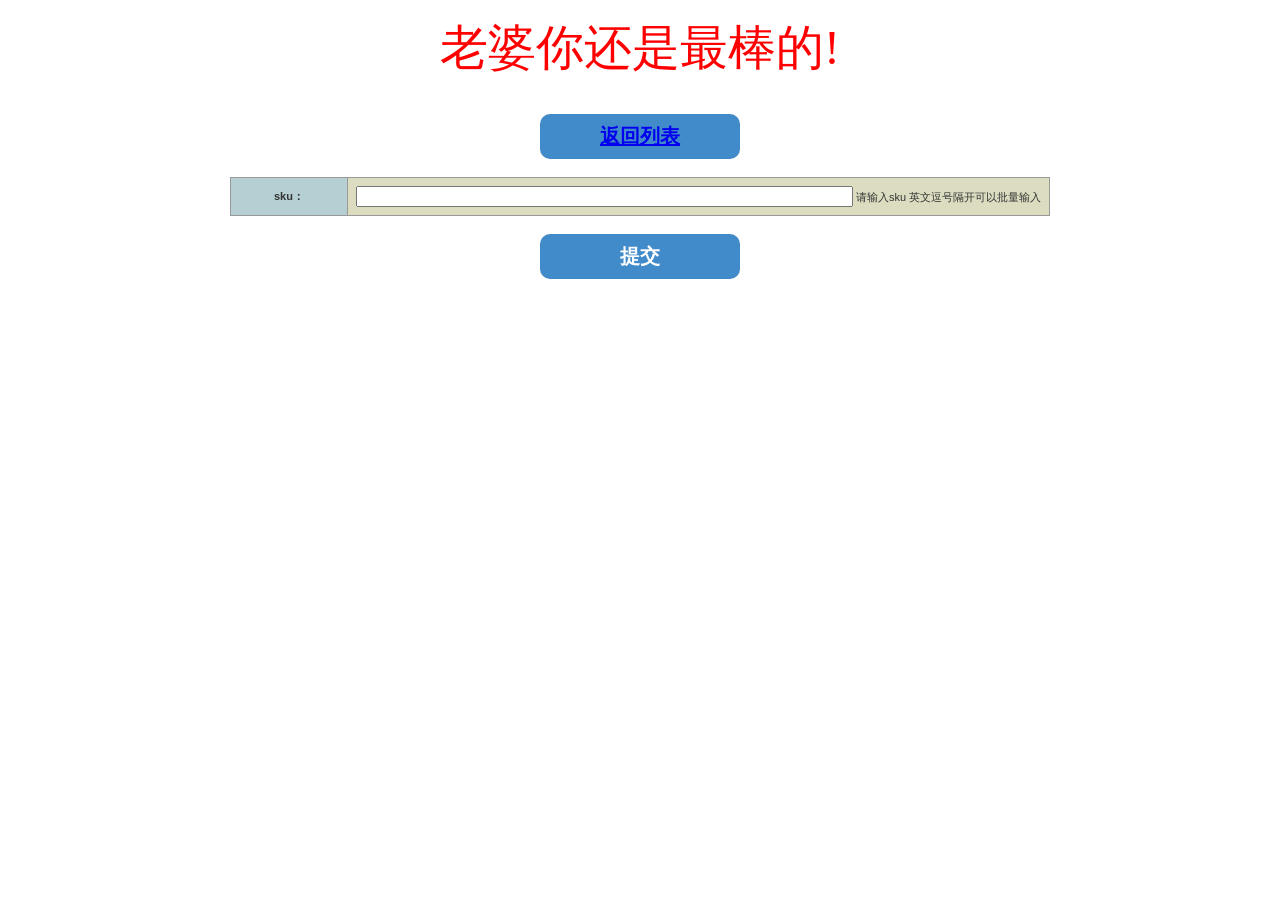
==== Application/Home/View/Index/add_sku.html @ e8399567 "save" ====
<!DOCTYPE html>
<html lang="en">
<!-- CSS goes in the document HEAD or added to your external stylesheet -->
<style type="text/css">
table.imagetable {
  font-family: verdana,arial,sans-serif;
  font-size:11px;
  color:#333333;
  border-width: 1px;
  border-color: #999999;
  border-collapse: collapse;
}
table.imagetable th {
  background:#b5cfd2 url('cell-blue.jpg');
  border-width: 1px;
  padding: 8px;
  border-style: solid;
  border-color: #999999;
}
table.imagetable td {
  background:#dcddc0 url('cell-grey.jpg');
  border-width: 1px;
  padding: 8px;
  border-style: solid;
  border-color: #999999;
}
button {  
  width: 200px;  
  padding:8px;  
  background-color: #428bca;  
  border-color: #357ebd;  
  color: #fff;  
  -moz-border-radius: 10px;  
  -webkit-border-radius: 10px;  
  border-radius: 10px; /* future proofing */  
  -khtml-border-radius: 10px; /* for old Konqueror browsers */  
  text-align: center;  
  vertical-align: middle;  
  border: 1px solid transparent;  
  font-weight: 900;  
  font-size:125%  
} 
.flower{
    font-family: myFlower;
    color:#0f0;
} 
.cat1{
    font-family: myCatF;
    color:#f00;
}
</style>
<body>
 <div align="center">

   <p class="cat1"><font size="10">老婆你还是最棒的!</font></p>
  <br/>
 <button><a href="{:U('Index/index')}">返回列表</a></button>
</div>
    <br/>
    <div class="content" >
       <form  action="{:U('Index/add_sku_save')}" method="post" id="myform">
           <table class="imagetable" align="center">
               <tbody>
               <tr>
                   <th width="100">sku：</th>
                   <td><input type="test" name="sku_ids" size="60">
                       <span class="gray">请输入sku 英文逗号隔开可以批量输入</span></td>
               </tr>
               </tbody>

           </table>
                <br/>
                <div align="center">
               <button type="submit">提交</button>
              </div>
       </form>
        </div>
</body>
</html>
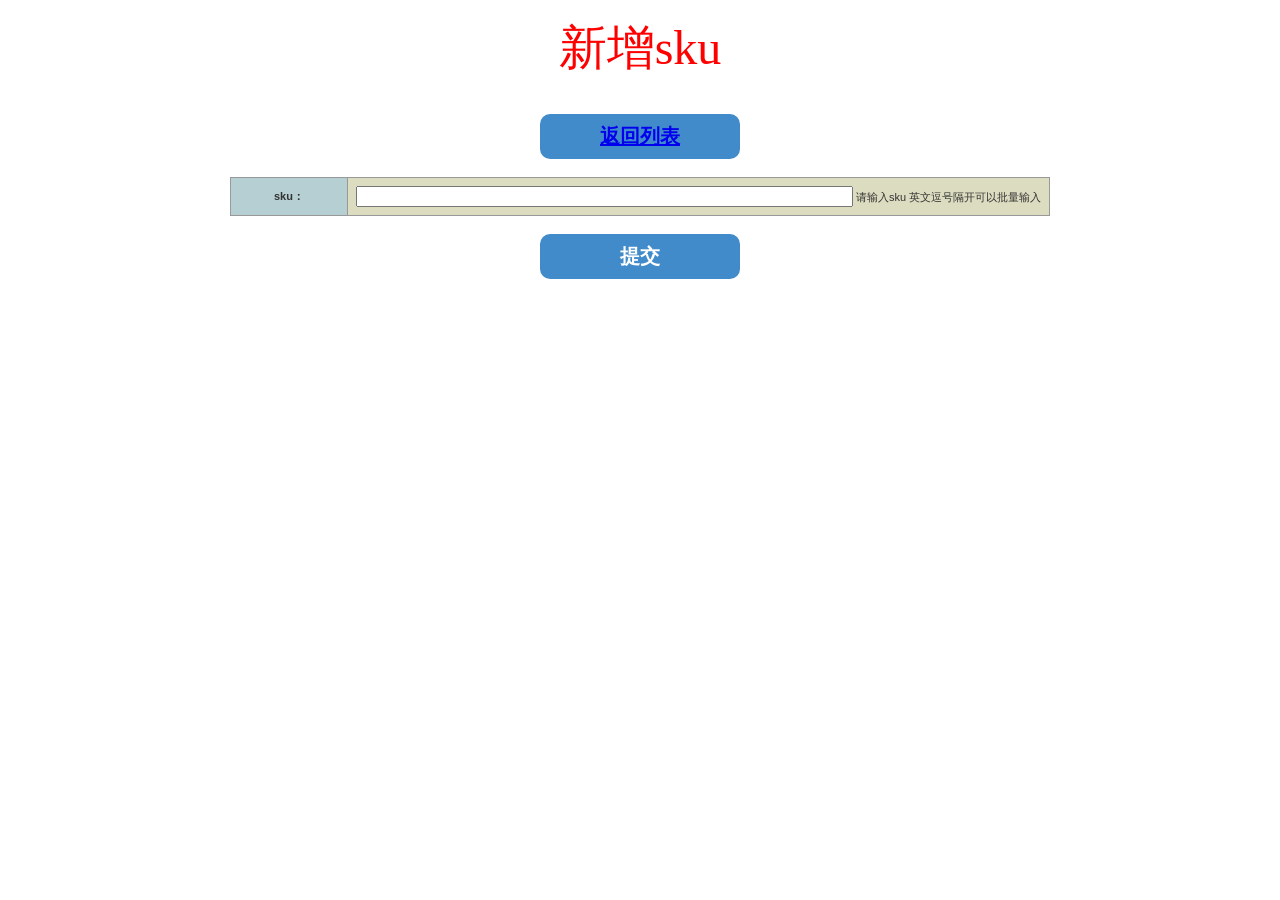
==== commit b7333e2a: "save" ====
--- a/Application/Home/View/Index/add_sku.html
+++ b/Application/Home/View/Index/add_sku.html
@@ -52,7 +52,7 @@
 <body>
  <div align="center">
 
-   <p class="cat1"><font size="10">老婆你还是最棒的!</font></p>
+   <p class="cat1"><font size="10">新增sku</font></p>
   <br/>
  <button><a href="{:U('Index/index')}">返回列表</a></button>
 </div>
